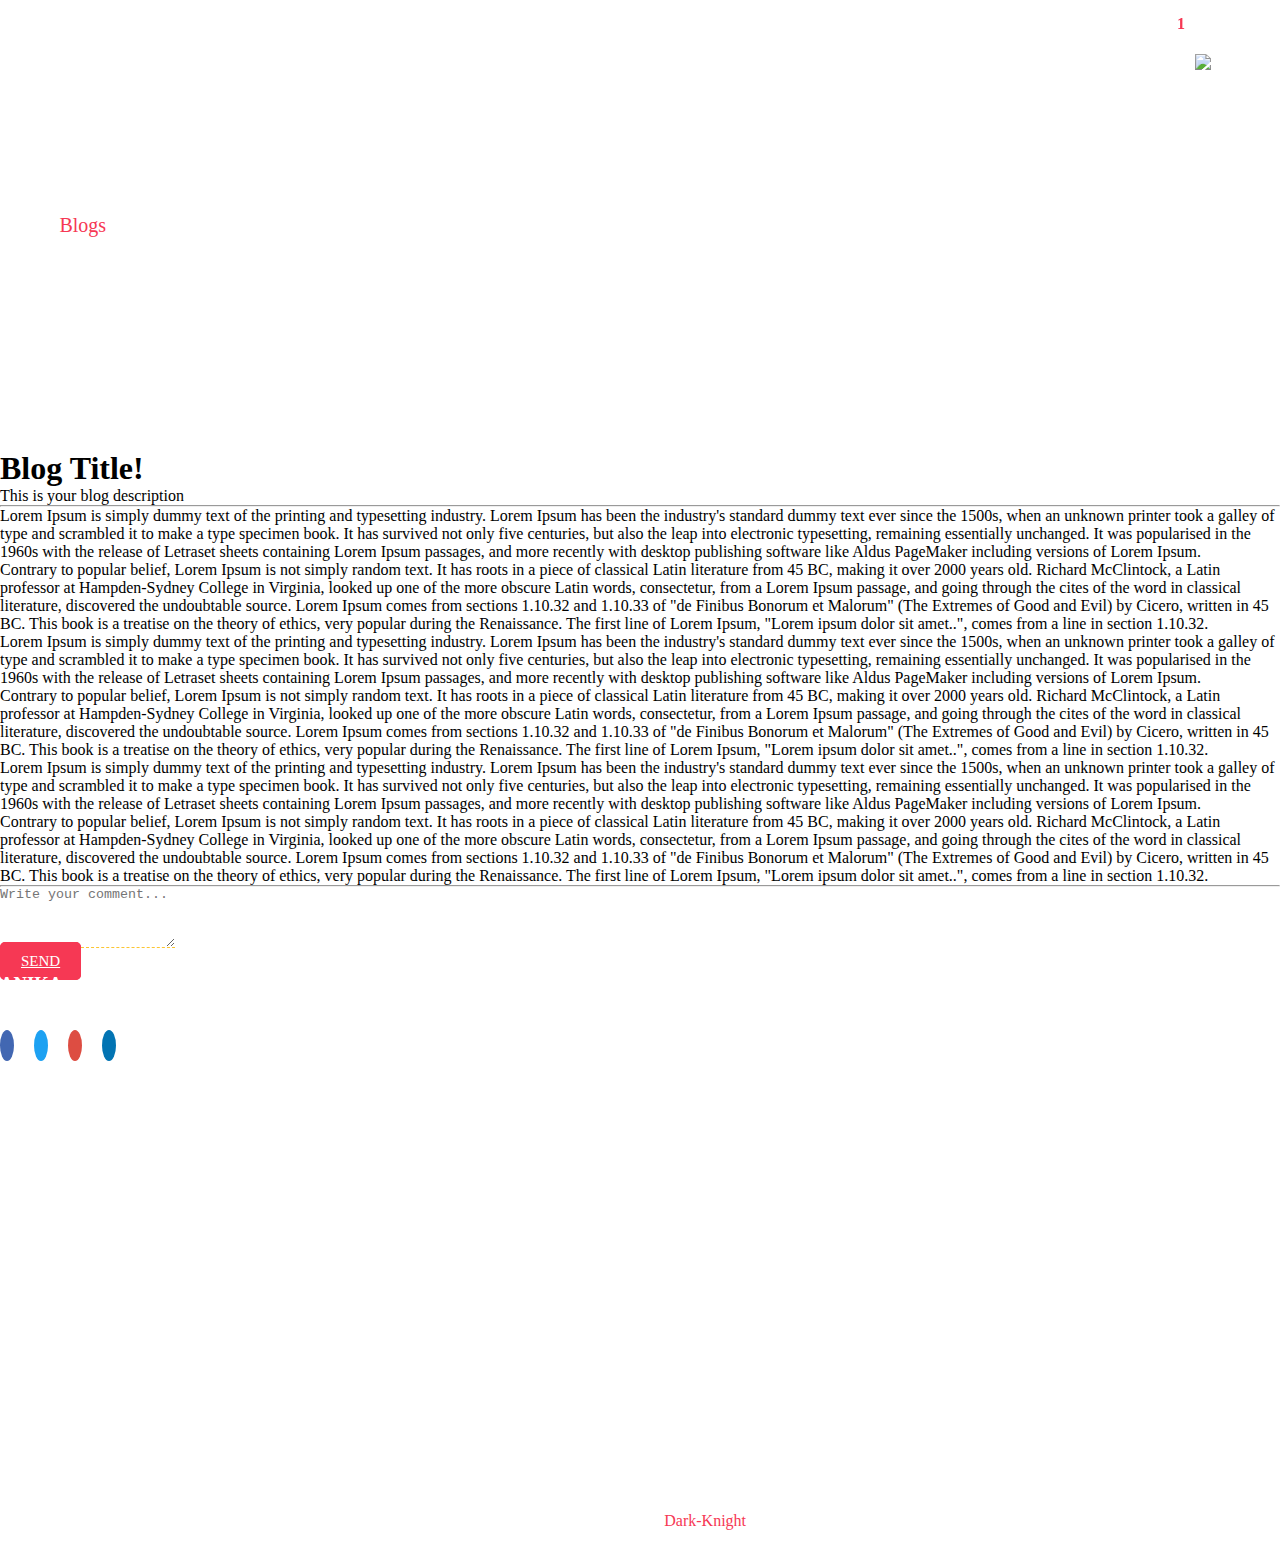
==== assets/pages/others/single-blog.html @ 8284a5b0 "Update single-blog.html" ====
<!DOCTYPE html>
<html lang="en">
<head>
	<meta charset="UTF-8">
	<meta name="viewport" content="width=device-width, initial-scale=1, shrink-to-fit=no">
	<title>Anika</title>
	<link rel="shortcut icon" type="image/png" href="../../images/logo/favicon.png">
	<link type="text/css" rel="stylesheet" href="../../css/all.min.css"/>
	<link rel="stylesheet" type="text/css" href="../../css/magnific-popup.css" media="all"/>
	<link rel="stylesheet" href="../../css/owl.carousel.min.css" />
	<link type="text/css" rel="stylesheet" href="../../css/slicknav.min.css">
	<link rel="stylesheet" href="../../css/animate.min.css">
	<link rel="stylesheet" href="../../css/bootstrap.min.css">
	<link type="text/css" rel="stylesheet" href="../../css/style.css"/>
	<link type="text/css" rel="stylesheet" href="../../css/responsive.css"/>
</head>
<body>
	<!-- Header Starts -->
	<header id="header" class="header-fixed">
		<div class="container">
			<div class="row">
				<div class="col-md-3">
					<div class="logo">
						<h3>Anika</h3>
					</div><!-- logo ends -->
				</div><!-- logo columns end -->
				<div class="col-md-9">
					<nav>
						<ul id="menu">
							<li>
								<a href="../../../index.html">home</a>
							</li>
							<li>
								<a href="blogs.html">Blogs</a>
							</li>
							<li>
								<a href="accessories.html">accessories</a>
							</li>
							<li>
								<a href="contact.html">contact</a>
							</li>
							<li>
								<div class="notification">
									<a href="#notification" data-toggle="modal" data-target="#notification"><i class="far fa-bell"></i></a>
								</div>
								<div class="notification_number">
									<p>1</p>
								</div>
								<div class="notification_hover">
									<p>You have 1 notification</p>
								</div>
								<div class="modal fade" id="notification">
									<div class="modal-dialog">
										<div class="modal-content">
								    		<div class="modal-header">
								    			<h5>Notifications</h5>
											</div>
											<div class="modal-body">
												<a href="notification.html">
													<i class="far fa-bell"></i>
													<span>Habib Rahman Commented on your post</span>
												</a>
											</div>
								    	</div>
								 	</div>
								</div>
							</li>
							<li>
								<a href="profile.html">
									<img src="../../images/profile/1.jpg" class="rounded-circle" alt="profile">
								</a>
							</li>
						</ul>
					</nav><!-- nav ends -->
				</div><!-- nav columns end -->
			</div><!-- row ends -->
		</div><!-- container ends -->
	</header><!-- Header Ends -->
	<section class="other_home ripples">
		<div class="container">
			<div class="row">
				<div class="col-md-12">
					<p>Home/ <span class="active">Blogs</span></p>
				</div>
			</div>
		</div>
	</section>
	<!-- Single blog post -->
	<section id="single_blog">
		<div class="container">
			<div class="row">
				<div class="col-md-12">
					<div class="jumbotron">
						<h1 class="display-4">Blog Title!</h1>
						<p class="lead">This is your blog description</p>
						<hr class="my-4">
						<p>Lorem Ipsum is simply dummy text of the printing and typesetting industry. Lorem Ipsum has been the industry's standard dummy text ever since the 1500s, when an unknown printer took a galley of type and scrambled it to make a type specimen book. It has survived not only five centuries, but also the leap into electronic typesetting, remaining essentially unchanged. It was popularised in the 1960s with the release of Letraset sheets containing Lorem Ipsum passages, and more recently with desktop publishing software like Aldus PageMaker including versions of Lorem Ipsum.</p>
						<p>Contrary to popular belief, Lorem Ipsum is not simply random text. It has roots in a piece of classical Latin literature from 45 BC, making it over 2000 years old. Richard McClintock, a Latin professor at Hampden-Sydney College in Virginia, looked up one of the more obscure Latin words, consectetur, from a Lorem Ipsum passage, and going through the cites of the word in classical literature, discovered the undoubtable source. Lorem Ipsum comes from sections 1.10.32 and 1.10.33 of "de Finibus Bonorum et Malorum" (The Extremes of Good and Evil) by Cicero, written in 45 BC. This book is a treatise on the theory of ethics, very popular during the Renaissance. The first line of Lorem Ipsum, "Lorem ipsum dolor sit amet..", comes from a line in section 1.10.32.</p>
						<p>Lorem Ipsum is simply dummy text of the printing and typesetting industry. Lorem Ipsum has been the industry's standard dummy text ever since the 1500s, when an unknown printer took a galley of type and scrambled it to make a type specimen book. It has survived not only five centuries, but also the leap into electronic typesetting, remaining essentially unchanged. It was popularised in the 1960s with the release of Letraset sheets containing Lorem Ipsum passages, and more recently with desktop publishing software like Aldus PageMaker including versions of Lorem Ipsum.</p>
						<p>Contrary to popular belief, Lorem Ipsum is not simply random text. It has roots in a piece of classical Latin literature from 45 BC, making it over 2000 years old. Richard McClintock, a Latin professor at Hampden-Sydney College in Virginia, looked up one of the more obscure Latin words, consectetur, from a Lorem Ipsum passage, and going through the cites of the word in classical literature, discovered the undoubtable source. Lorem Ipsum comes from sections 1.10.32 and 1.10.33 of "de Finibus Bonorum et Malorum" (The Extremes of Good and Evil) by Cicero, written in 45 BC. This book is a treatise on the theory of ethics, very popular during the Renaissance. The first line of Lorem Ipsum, "Lorem ipsum dolor sit amet..", comes from a line in section 1.10.32.</p>
						<p>Lorem Ipsum is simply dummy text of the printing and typesetting industry. Lorem Ipsum has been the industry's standard dummy text ever since the 1500s, when an unknown printer took a galley of type and scrambled it to make a type specimen book. It has survived not only five centuries, but also the leap into electronic typesetting, remaining essentially unchanged. It was popularised in the 1960s with the release of Letraset sheets containing Lorem Ipsum passages, and more recently with desktop publishing software like Aldus PageMaker including versions of Lorem Ipsum.</p>
						<p>Contrary to popular belief, Lorem Ipsum is not simply random text. It has roots in a piece of classical Latin literature from 45 BC, making it over 2000 years old. Richard McClintock, a Latin professor at Hampden-Sydney College in Virginia, looked up one of the more obscure Latin words, consectetur, from a Lorem Ipsum passage, and going through the cites of the word in classical literature, discovered the undoubtable source. Lorem Ipsum comes from sections 1.10.32 and 1.10.33 of "de Finibus Bonorum et Malorum" (The Extremes of Good and Evil) by Cicero, written in 45 BC. This book is a treatise on the theory of ethics, very popular during the Renaissance. The first line of Lorem Ipsum, "Lorem ipsum dolor sit amet..", comes from a line in section 1.10.32.</p>
						<hr>
						<form>
							<div class="form-group">
								<textarea class="form-control" id="exampleFormControlTextarea1" rows="4" placeholder="Write your comment..."></textarea>
							</div>
							<a href="#" class="btn btn-success">send</a>
						</form>
					</div>
				</div>
			</div>
		</div>
	</section>
	<section class="contact-footer p-4">
		<div class="container">
				<div class="row">
					<div class="col-md-4">
						<div class="logo">
							<h3>Anika</h3>
							<p>Lorem ipsum dolor sit Vestibulum imperdiet nibh lacinia ultrices Lorem ipsum dolor sit Vestibulum</p>
						</div>
						<div class="social_links">
							<h4>Our Social Links</h4>
							<ul class="contact-link">
								<li>
									<a href="https://www.facebook.com/lu.habibr">
										<i class="fab fa-facebook-f"></i>
									</a>
								</li>
								<li>
									<a href="https://twitter.com/habib01398">
										<i class="fab fa-twitter"></i>
									</a>
								</li>
								<li>
									<a href="https://plus.google.com/115799725596748816937">
										<i class="fab fa-google-plus-g"></i>
									</a>
								</li>
								<li>
									<a href="https://www.linkedin.com/in/habib-rahman-090895bb/">
										<i class="fab fa-linkedin-in"></i>
									</a>
								</li>
							</ul>
						</div>
					</div>
					<div class="col-md-4">
						<div class="single_contact">
							<h3>contact us</h3>
							<ul class="contact-us">
								<li>
									<i class="fas fa-map-marker-alt"></i>
									<p>135, Park Town, Newyork, USA</p>
								</li>
								<li>
									<i class="fas fa-link"></i>
									<a href="mailto:mailid@domain.com">mailid@domain.com</a>
								</li>
								<li>
									<i class="fas fa-phone-volume"></i>
									<a href="tel:+012-345-6789">+012-345-6789</a>
								</li>
							</ul>
						</div>
					</div>
					<div class="col-md-4">
						<div class="important_links">
							<h3>Important Links</h3>
							<ul>
								<li>
									<a href="#faq" data-toggle="modal" data-target="#faq">FAQ</a>
									<div class="modal fade" id="faq">
										<div class="modal-dialog">
											<div class="modal-content">
									    		<div class="modal-header">
									    			<h5>Frequently Asked Question</h5>
												</div>
												<div class="modal-body">
													<p>Lorem Ipsum is simply dummy text of the printing and typesetting industry. Lorem Ipsum has been the industry's standard dummy text ever since the 1500s, when an unknown printer took a galley of type and scrambled it to make a type specimen book. It has survived not only five centuries, but also the leap into electronic typesetting, remaining essentially unchanged. It was popularised in the 1960s with the release of Letraset sheets containing Lorem Ipsum passages, and more recently with desktop publishing software like Aldus PageMaker including versions of Lorem Ipsum.</p>
													<p>Contrary to popular belief, Lorem Ipsum is not simply random text. It has roots in a piece of classical Latin literature from 45 BC, making it over 2000 years old. Richard McClintock, a Latin professor at Hampden-Sydney College in Virginia, looked up one of the more obscure Latin words, consectetur, from a Lorem Ipsum passage, and going through the cites of the word in classical literature, discovered the undoubtable source. Lorem Ipsum comes from sections 1.10.32 and 1.10.33 of "de Finibus Bonorum et Malorum" (The Extremes of Good and Evil) by Cicero, written in 45 BC. This book is a treatise on the theory of ethics, very popular during the Renaissance. The first line of Lorem Ipsum, "Lorem ipsum dolor sit amet..", comes from a line in section 1.10.32.</p>
												</div>
									    	</div>
									 	</div>
									</div>
								</li>
								<li>
									<a href="#about_us" data-toggle="modal" data-target="#about_us">About us</a>
									<div class="modal fade" id="about_us">
										<div class="modal-dialog">
											<div class="modal-content">
									    		<div class="modal-header">
									    			<h5>About us</h5>
												</div>
												<div class="modal-body">
													<p>Lorem Ipsum is simply dummy text of the printing and typesetting industry. Lorem Ipsum has been the industry's standard dummy text ever since the 1500s, when an unknown printer took a galley of type and scrambled it to make a type specimen book. It has survived not only five centuries, but also the leap into electronic typesetting, remaining essentially unchanged. It was popularised in the 1960s with the release of Letraset sheets containing Lorem Ipsum passages, and more recently with desktop publishing software like Aldus PageMaker including versions of Lorem Ipsum.</p>
													<p>Contrary to popular belief, Lorem Ipsum is not simply random text. It has roots in a piece of classical Latin literature from 45 BC, making it over 2000 years old. Richard McClintock, a Latin professor at Hampden-Sydney College in Virginia, looked up one of the more obscure Latin words, consectetur, from a Lorem Ipsum passage, and going through the cites of the word in classical literature, discovered the undoubtable source. Lorem Ipsum comes from sections 1.10.32 and 1.10.33 of "de Finibus Bonorum et Malorum" (The Extremes of Good and Evil) by Cicero, written in 45 BC. This book is a treatise on the theory of ethics, very popular during the Renaissance. The first line of Lorem Ipsum, "Lorem ipsum dolor sit amet..", comes from a line in section 1.10.32.</p>
												</div>
											</div>
								    	</div>
								 	</div>
								</li>
							</ul>
						</div>
					</div>
				</div>
			</div><!-- contact footer container ends -->
	</section>
	<!-- Contact Section ends -->
	<!-- footer -->
	<footer>
		<div class="container">
			<div class="row">
				<div class="col-md-12">
					<div class="copyright">
						<p>2018 &copy; reserved by <span>Dark-Knight</span></p>
					</div>
				</div>
			</div>
		</div>
	</footer>
	<!-- Jquery -->
	<script src="../../js/jquery.min.js"></script>
	<!-- others js start -->
	<script src="../../js/jquery.magnificpopup.min.js"></script>
	<script src="../../js/waypoint.min.js"></script>
	<script src="../../js/bootstrap.min.js"></script>
	<script src="../../js/jquery.nav.js"></script>
	<script src="../../js/jquery.ripples-min.js"></script>
	<script src="../../js/owl.carousel.min.js"></script>
	<script src="../../js/jquery.slicknav.min.js"></script>
	<script src="../../js/counterup.min.js"></script>
	<script src="../../js/wow.min.js"></script>
	<!-- Main js -->
	<script src="../../js/main.js"></script>
</body>
</html>
---- assets/css/style.css ----
*{
    margin:0;
    padding:0;
    box-sizing:border-box
}
/*Fonts*/
@font-face {
    font-family: 'Source Sans';
    src: url("../fonts/Source Sans/SourceSansPro-Light.ttf");
    font-weight: 300;
}
@font-face {
    font-family: 'Source Sans';
    src: url("../fonts/Source Sans/SourceSansPro-ExtraLight.ttf");
    font-weight: 200;
}
@font-face {
    font-family: 'Source Sans';
    src: url("../fonts/Roboto/SourceSansPro-Regular.ttf");
    font-weight: 400;
}
@font-face {
    font-family: 'Source Sans';
    src: url("../fonts/Source Sans/SourceSansPro-Bold.ttf");
    font-weight: 700;
}
html, body{
    height:100%
}
.section_heading h2 {
    line-height: 15px;
    text-transform: uppercase;
    font-weight: 700;
}
.active{
    color: #F63854;
}

/*Table css starts*/
thead{
    background-image: url('../images/background-image/footer-top-overlay.jpg');
}
thead tr th{
    text-transform: uppercase;
    font-size: 20px;
    color: #fff;
}
tbody{
    background-image: url('../images/background-image/contact-2-overlay.jpg');
}
/*Table css ends*/
/*Css For Modal Starts*/
.modal-content {
    background-image: url('../images/background-image/overlay.jpg');
}
.modal-header h5 {
    color: #fff;
    font-weight: 700;
    text-transform: uppercase;
}
.modal-body a {
    color: #fff;
}
.modal {
    top: 5%;
    left: 40%;
}
.modal-body p {
    color: #fff;
}
/*Css for modal Ends*/

/*Header starts*/
header {
    background: transparent;
    width: 100%;
    z-index: 9999;
    top: 0;
    left: 0;
    position: fixed;
    transition: .3s;
    height: 50px;
}
/*Slick Nav starts*/
.slicknav_menu {
    background: #333;
    display: none;
}
.slicknav_nav li a {
    color: #fff;
    text-transform: capitalize;
    font-size: 15px;
}
.slicknav_menu a {
    color: #fff;
}
.slicknav_nav a{
    transition: .3s;
}
.slicknav_nav a:hover{
    color: #F63854;
    text-decoration: none;
}
/*Slick Nav for mobile*/
.sticky{
    background-image: url('../images/background-image/footer-top-overlay.jpg');
}
.logo h3, .single_contact h3, .important_links h3 {
    color: #fff;
    font-weight: 800;
    text-transform: uppercase;
    line-height: 1.5;
}
.logo p {
    color: #fff;
    font-size: 16px;
}

nav {
    float: right;
}
nav ul{
    display: block;
}
nav ul li{
    display: inline-block;
    padding: 10px 20px;
}
nav ul li a {
    color: #fff;
    font-size: 17px;
    text-transform: capitalize;
    font-weight: 700;
    transition: .3s;
}
nav ul li a:hover {
    color: #F63854;
    text-decoration: none;
}
#menu li a img {
    width: 25px;
}
#menu li ul li a{
    text-transform: uppercase;
}
#menu li ul li{
    display: block;
}
.dropdown-devider {
    border-bottom: 1px solid #fff;
    border-bottom-style: dashed;
}
.notification{
    position: relative;
}
.notification_number {
    position: absolute;
    z-index: 2;
    top: 15px;
    right: 95px;
    display: block;
}
.notification_number p {
    color: #F63854;
    font-weight: 700;
}

.notification_hover{
    display: none;
}
/*Header ends*/
/*Home start*/
#home{
    background-image: url('../images/background-image/bg1.jpg');
    background-position: center;
    background-size: cover;
    width: 100%;
    height: 100vh;
    position: relative;
    z-index: 1;
}
#home::before {
    position: absolute;
    content: '';
    background-image: url('../images/background-image/overlay.jpg');
    width: 100%;
    height: 100%;
    opacity: 0.5;
    z-index: -1;
}
.home-content {
    margin-top: 50vh;
}
.home-content h1 {
    color: #fff;
    font-size: 35px;
    font-weight: 400;
    letter-spacing: 1px;
    text-transform: uppercase;
}
.home-content p {
    color: #fff;
    letter-spacing: 1px;
    font-size: 16px;
    line-height: 20px;
    margin-bottom: 20px;
}
.btn-success {
    font-size: 15px;
    text-transform: uppercase;
    border: 1px solid #F63854;
    padding: 10px 20px;
    border-radius: 5px;
    background: #F63854;
    color: #fff;
    font-weight: 400;
    transition: .3s;
}
.btn-success:hover {
    background: #fff;
    color: #000;
}
.fixed_top {
    position: fixed;
    bottom: 15px;
    right: 60px;
    z-index: 999;
}
/*Home ends*/
/*About starts*/
#about{
    background-image: url('../images/background-image/project-bg.jpg');
    background-position: center;
    background-size: cover;
    width: 100%;
    position: relative;
}
.about_image img {
    width: 100%;
}

.about_content h3 {
    font-weight: 600;
    text-transform: uppercase;
    line-height: 1.5;
    padding-top: ;
}
.about_content p, .single_blog p {
    font-size: 17px;
    line-height: 25px;
    letter-spacing: 1px;
}
/*About ends*/
/*Blog Starts*/
.blog_img img {
    width: 100%;
}
.blog_img {
    overflow: hidden;
}
.single_blog img{
    width: 100%;
    display: block;
    transition: .5s;
}
.single_blog {
    overflow: hidden;
    transition: .5s;
    box-shadow: 0px 0px 3px 0px rgba(0,0,0,0.5);
    border-radius: 5px;
}
.single_blog:hover{
    box-shadow: 0px 0px 10px 0px rgba(0,0,0,0.5);    
}
.single_blog h3{
    font-size: 20px;
    font-weight: 400;
    text-transform: uppercase;
    padding: 15px 5px;
}

.single_blog{
    padding: 5px;
}
.blog_title i{
    transition: .3s;
}
.single_blog:hover img {
    transform: scale(1.2);
}
.blog_title:hover i {
    margin-left: 5px;
}

.blog_link:hover, .blog_title:hover {
    text-decoration: none;
    color: #F63854;
}
.single_blog p {
    padding-top: 20px;
}
.blog_title {
    transition: .3s;
    color: #333;
    font-weight: 700;
    font-size: 20px;
    text-transform: uppercase;
}
.blog_link {
    transition: .3s;
    color: #333;
    font-weight: 700;
    text-transform: uppercase;
}
/*Blog Ends*/
#gallery, #team, #testimonial{
    background: #f5f5f5;
}
.single_gallery {
    position: relative;
    margin-bottom: 30px;
}
.single_gallery img {
    width: 100%;
    display: block;
}
.single_gallery a i {
    position: absolute;
    top: 50%;
    left: 50%;
    transform: translate(-50%, -50%);
    font-size: 100px;
    transition: .5s;
    opacity: 0;
    visibility: hidden;
    color: #fff;
}
.single_gallery::before {
    position: absolute;
    content: '';
    background: #000;
    width: 100%;
    height: 100%;
    opacity: 0.6;
    transition: .5s;
    opacity: 0;
    visibility: hidden;
    transform: scale(0);
}
.single_gallery:hover::before{
    visibility: visible;
    opacity: 0.5;
    transform: scale(1);
}
.single_gallery:hover a i{
    visibility: visible;
    opacity: 1;
}

/*Gallery ends*/
.fa-phone-volume {
    transform: rotate(-45deg);
}
/*Main contact*/
.contact-footer{
    background-image: url('../images/background-image/contact-2-overlay.jpg');
}
.single_contact ul, .important_links ul {
    list-style: none;
    display: block;
}
.social_links h4 {
    color: #fff;
    font-size: 18px;
    font-weight: 700;
}
.contact-us li i {
    float: left;
    margin-right: 10px;
    color: #fff;
    font-size: 15px;
    margin-top: 6px;
}
.contact-link li {
    color: #fff;
    display: inline-block;
    width: 30px;
    height: 30px;
    border-radius: 50%;
}
.contact-link li a {
    color: #fff;
}
.contact-us li a, .contact-us li p, .important_links a {
    color: #fff;
    font-size: 16px;
    margin-bottom: 0px;
    transition: .3s;
}
.contact-us li a:hover, .contact-us li p:hover, .important_links li a:hover{
    color: #F63854;
    text-decoration: none;
}
.contact-link li .fa-facebook-f {
    background-color: #4267b2;
    width: 100%;
    height: 100%;
    transition: .3s;
    text-align: center;
    border-radius: 50%;
    padding: 7px;
}
.contact-link li .fa-google-plus-g {
    background-color: #DD4D42;
    width: 100%;
    height: 100%;
    transition: .3s;
    text-align: center;
    border-radius: 50%;
    padding: 7px;
}
.contact-link li .fa-twitter {
    background-color: #1DA1F2;
    width: 100%;
    height: 100%;
    transition: .3s;
    text-align: center;
    border-radius: 50%;
    padding: 7px;
}
.contact-link li .fa-linkedin-in {
    background-color: #0274B3;
    width: 100%;
    height: 100%;
    transition: .3s;
    text-align: center;
    border-radius: 50%;
    padding: 7px;
}
.contact-link li .fa-facebook-f:hover{
    color: #4267b2;
    background-color: #fff;
}
.contact-link li .fa-google-plus-g:hover{
    color: #DD4D42;
    background-color: #fff;
}
.contact-link li .fa-twitter:hover{
    color: #1DA1F2;
    background-color: #fff;
}
.contact-link li .fa-linkedin-in:hover{
    color: #1DA1F2;
    background-color: #fff;
}
.important_links a {
    text-transform: uppercase;
}
/*Contact section ends*/
/*Contact section ends*/


/*Footer*/
footer {
    background-image: url('../images/background-image/footer-top-overlay.jpg');
    text-align: center;
    padding: 15px 0;
}
.copyright p {
    color: #fff;
    margin-bottom: 0;
}
.copyright p span{
    color: #F63854;
}

/*Other Pages*/
.other_home{
    background-image: url(../images/background-image/bg-2.jpg);
    background-size: cover;
    background-position: center;
    width: 100%;
    height: 50vh;
    position: relative;
    z-index: 1
}
.other_home:before{
    position: absolute;
    content: '';
    background-image: url('../images/background-image/overlay.jpg');
    width: 100%;
    height: 100%;
    opacity: 0.5;
    z-index: -1;
}
.other_home p {
    color: #fff;
    font-size: 20px;
    line-height: 50vh;
}
.dropdown-menu {
    top: 71%;
    left: 50%;
    background-image: url('../images/background-image/footer-top-overlay.jpg');
}
/*Accessories */
.single_gallery.item_img {
    width: 100%;
    margin-right: 20px;
}
.item_description h3 {
    color: #fff;
    font-weight: 600;
}
.item_date{
    color: #fff;
}
.item_date span {
    float: right;
}
hr{
    background-color: #fff;
}
.item_description a {
    font-weight: 700;
    font-size: 20px;
    color: #fff;
    transition: .3s;
}
.item_description a:hover, .table th a:hover {
    text-decoration: none;
    color: #F63854;
}
.table th a {
    color: #fff;
    text-transform: uppercase;
    font-size: 16px;
    transition: .3s;
}
.items {
    float: right;
    color: #F63854;
    background-color: rgba(0, 0, 0, 0.5);
    width: 30px;
    text-align: center;
    border-radius: 50%;
    height: 30px;
    padding: 2px;
}
th ul{
    list-style: none;
}
/*Contact form*/
form .form-control {
    background: transparent;
    border-style: none;
    border-bottom: 1px dashed #fbc531;
}
form .btn{
    color: #fff;
}
/*Contact ends*/
.profile{
    background-image: url('../images/background-image/overlay.jpg');
}
.profile_pic img {
    width: 100%;
    border-radius: 10px;
    display: block;
}
.full_profile {
    border: 1px solid #fff;
    border-radius: 10px;
    padding: 5px;
}
.profile_details h3 {
    color: #fff;
    font-weight: 700;
    text-transform: uppercase;
    font-size: 20px;
    text-align: center;
}
.profile_details p {
    color: #fff;
}
.profile_details a {
    width: 100%;
}
/*Profile ends*/
/*Profile tab start*/
.nav_content nav {
    width: 100%;
}
#nav-overview .single_blog {
    width: 33.33%;
    float: left;
}
#nav-overview .table{
    width: 50%;
    float: left;
}
#nav-overview .table th {
    border-top: none;
}
#nav-overview .blog_title {
    color: #fff;
    transition: .3s;
}
#nav-overview .blog_title:hover{
    color: #F63854;
}
#nav-overview p {
    color: #fff;
}
#nav-overview .blog_link {
    color: #fff;
    transition: .3s;
}
#nav-overview .blog_link:hover{
    color: #F63854;
}
.nav-tabs .nav-item.show .nav-link, .nav-tabs .nav-link.active {
    color: #fff;
    background-color: #F63854;
    font-weight: 700;
    text-transform: uppercase;
}
.nav-tabs .nav-link {
    text-transform: uppercase;
    color: #fff;
}
#nav-advertisement table {
    width: 33.33%;
    border: 1px solid #fff;
    float: left;
    margin-right: 5px;
}
#nav-advertisement .item_date {
    font-size: 12px;
}
#nav-blog .single_blog {
    width: 33.33%;
    float: left;
    margin-right: 5px;
    border: 1px solid #fff;
    border-radius: 5px;
    color: #fff;
}
#nav-blog p, #nav-blog a {
    color: #fff;
    transition: .3s;
}
#nav-blog p:hover, #nav-blog a:hover {
    color: #F63854;
}
/*Profile tab end*/
---- assets/css/responsive.css ----
/* XL Device :1200px. 1170 */
@media screen and (max-width: 768px){
	
}
/* LG Device :992px. 970px */
@media (min-width: 992px) and (max-width: 1200px) {

}


/* MD Device :768px. 750px */
@media (min-width: 768px) and (max-width: 991px) {

}


/* Mobile Layout: 320px. 300px */
@media only screen and (max-width: 767px) { 
.rounded-circle {
	width: 30px;
	margin-left: -5px;
}
header{
	display: none;
}
p{
	font-size: 14px;
}
.logo{
	display: block;
}
.slicknav_menu {
	display: block;
	position: fixed;
	top: 0;
	right: 0;
	z-index: 9999;
	width: 100%;
}
#home {
	height: 25vh;
}
.home-content {
	margin-top: 80px;
}
.btn-success {
	font-size: 13px;
	padding: 5px 10px;
}
.home-content h1 {
	font-size: 20px;
}
.home-content p {
	font-size: 14px;
}
.btn-text, button {
	font-size: 13px;
	padding: 8px 10px;
}
.about_content p, .single_blog p {
	font-size: 14px;
}
form {
	padding: 0 5px;
}
.single_blog p {
	padding-top: 0;
}
footer {
	height: 50px;
	padding: 15px 0px;
}
.other_home {
	height: 20vh;
}
.other_home p {
	font-size: 15px;
	line-height: 20vh;
}
.nav-tabs {
	font-size: 10px;
	margin-top: 10px;
}
#nav-overview .single_blog {
	width: 100%;
}
#nav-overview .table {
	width: 100%;
}
#nav-advertisement table {
	width: 100%;
}
#nav-blog .single_blog {
	width: 100%;
	margin-top: 10px;
}
.slicknav_nav ul {
	margin: -40px 0px 0 -20px;
}
.notification_number {
	top: 73%;
	right: 87%;
}
.fixed_top {
	right: 10px;
}

.slicknav_nav .slicknav_arrow {
	display: none;
}
}
/* Wide Mobile Layout: 480px. 450px */
@media only screen and (min-width: 480px) and (max-width: 767px) { 

	
}
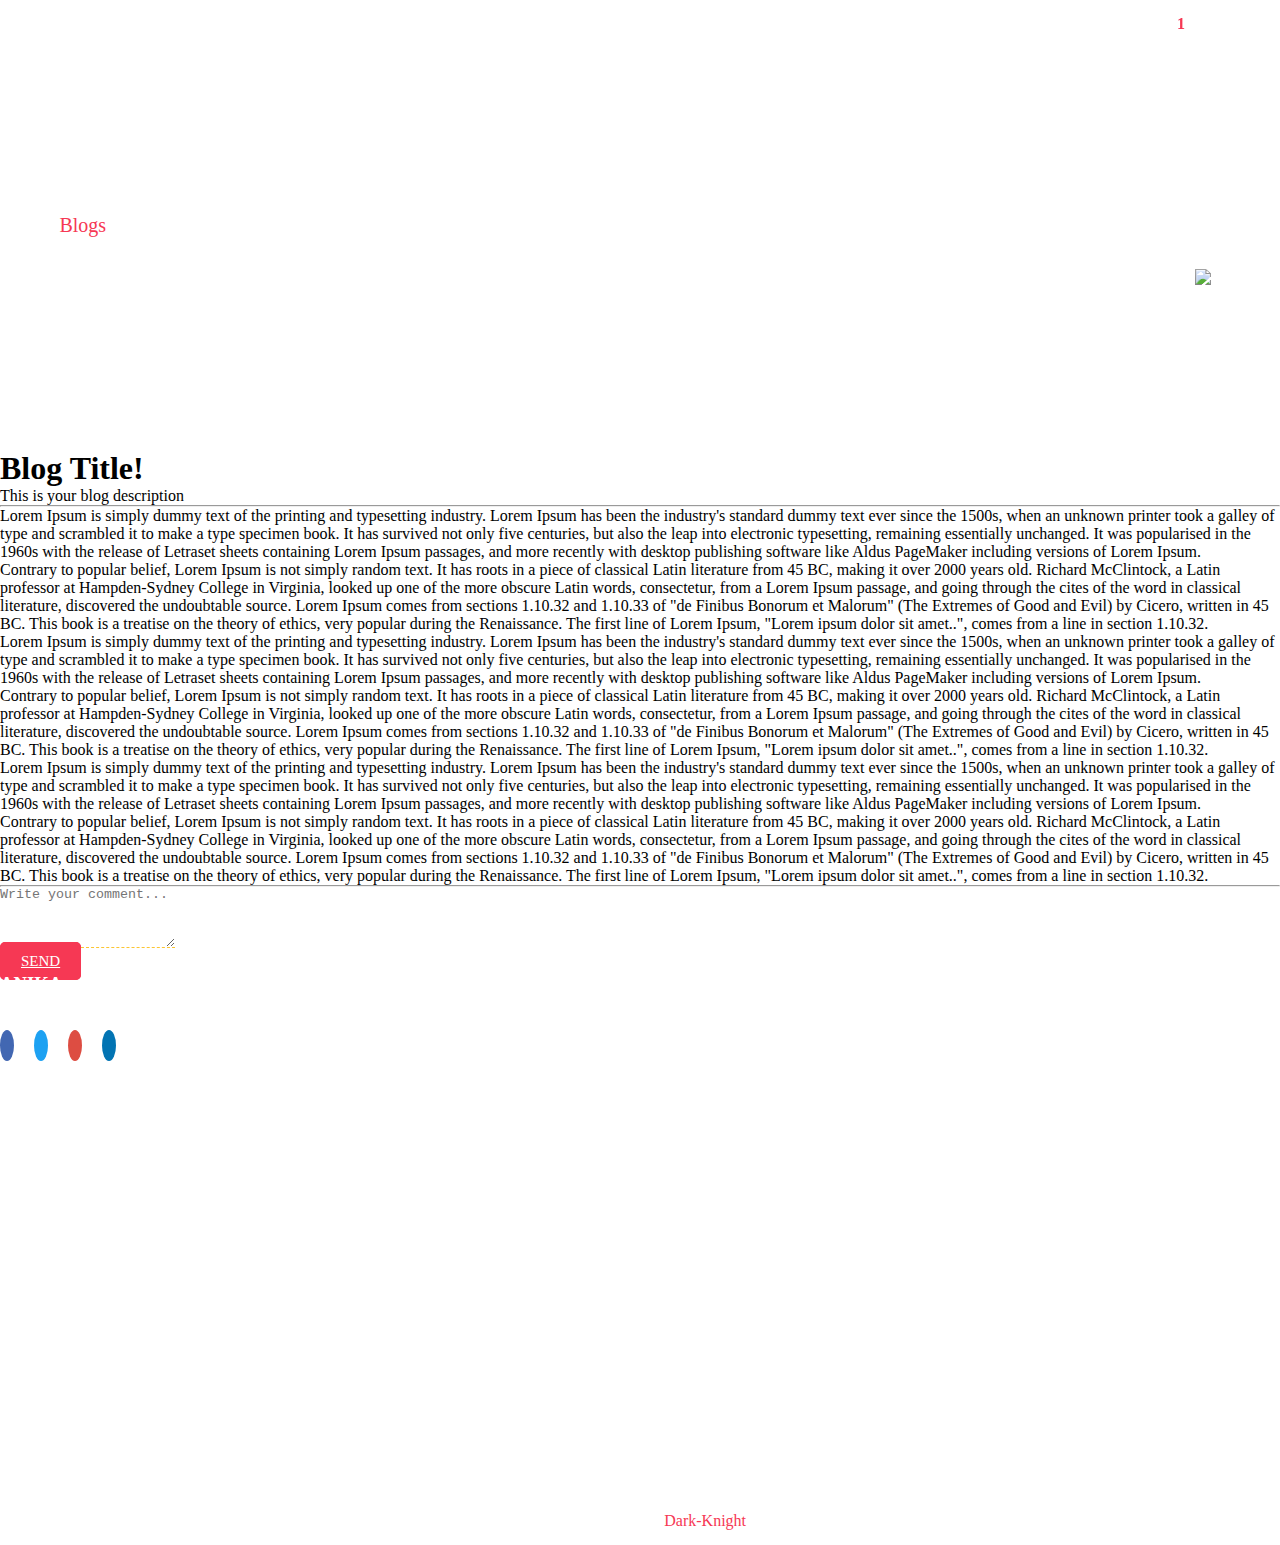
==== commit b8179347: "Add files via upload" ====
--- a/assets/pages/others/single-blog.html
+++ b/assets/pages/others/single-blog.html
@@ -31,13 +31,47 @@
 								<a href="../../../index.html">home</a>
 							</li>
 							<li>
-								<a href="blogs.html">Blogs</a>
-							</li>
-							<li>
-								<a href="accessories.html">accessories</a>
-							</li>
-							<li>
-								<a href="contact.html">contact</a>
+								<a href="../blogs.html">Blogs</a>
+							</li>
+							<li class="button-dropdown">
+								<a href="javascript:void(0)" class="dropdown-toggle">
+									Categories
+								</a>
+								<ul class="dropdown-menu">
+									<li class="dropdown-devider">
+										<a href="../categories.html">
+											All Category
+										</a>
+									</li>
+									<li>
+										<a href="#">
+											Books
+										</a>
+									</li>
+									<li>
+										<a href="#">
+											Projects
+										</a>
+									</li>
+									<li>
+										<a href="#">
+											T-Shirt & Hoodies
+										</a>
+									</li>
+									<li>
+										<a href="#">
+											Accessories
+										</a>
+									</li>
+									<li>
+										<a href="#">
+											Others
+										</a>
+									</li>
+								</ul>
+							</li>
+							<li>
+								<a href="../contact.html">contact</a>
 							</li>
 							<li>
 								<div class="notification">
@@ -66,7 +100,7 @@
 								</div>
 							</li>
 							<li>
-								<a href="profile.html">
+								<a href="../profile.html">
 									<img src="../../images/profile/1.jpg" class="rounded-circle" alt="profile">
 								</a>
 							</li>
@@ -235,4 +269,4 @@
 	<!-- Main js -->
 	<script src="../../js/main.js"></script>
 </body>
-</html>	
+</html>	